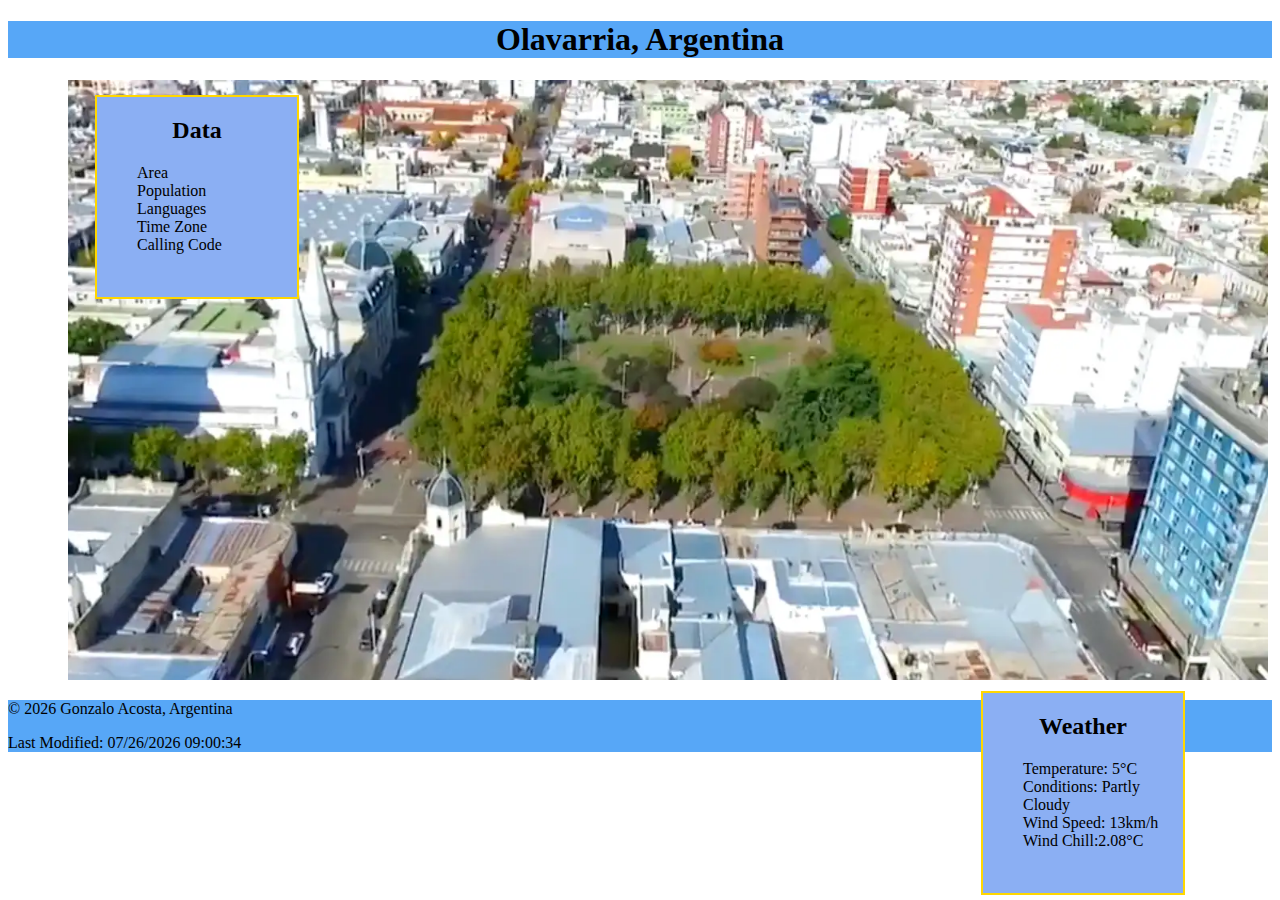
==== place.html @ 7f607cde "week 3 commit. Late commit" ====
<!DOCTYPE html>
<html lang="en">
<head>
    <meta charset="UTF-8">
    <meta name="viewport" content="width=device-width, initial-scale=1.0">
    <link rel="preconnect" href="https://fonts.googleapis.com">
    <link rel="preconnect" href="https://fonts.gstatic.com" crossorigin>
    <link href="https://fonts.googleapis.com/css2?family=Lora:ital,wght@0,400..700;1,400..700&display=swap" rel="stylesheet">
    <title>Place Page</title>
    <link rel="stylesheet" href="styles/place.css">
    <script src="scripts/place.js" defer></script>
</head>
<body>
    <header>
        <h1>Olavarria, Argentina</h1>
    </header>
    <main>
        <picture>
            <source media="(min-width: 1000px)" srcset="images/olavarria-central.webp">
            <img src="images/olavarria-mobile.webp" alt="Olavarria Picture" width="600" height="300">
        </picture>
        <section class="city-data">
            <h2>Data</h2>
            <ul>
                <li>Area</li>
                <li>Population</li>
                <li>Languages</li>
                <li>Time Zone</li>
                <li>Calling Code</li>
            </ul>
        </section>
        <section class="weather">
            <!-- <h2>Weather</h2> -->
            <!-- <ul>
                <li>Temperature</li>
                <li>Conditions</li>
                <li>Wind</li>
                <li>Wind Chill</li>
            </ul> -->
        </section>
    </main>
    <footer>
        <p>© <span id="currentyear"></span> Gonzalo Acosta, Argentina</p>
        <p id="lastmodified"></p>
    </footer>
</body>
</html>
---- styles/place.css ----
*{
    max-width: 1400px;
}
header{
    background-color: rgb(87, 167, 247);
}
header h1{
    text-align: center;
}
main{
    display: block;
    width: 100%;
}

ul{
    list-style-type: none;
}

h2{
    text-align: center;
}


@media screen and (min-width: 600px){
    header{
        background-color: rgb(87, 167, 247);
    }
    header h1{
        text-align: center;
    }
    main{
        width: 1000px;
    }
    .city-data{
        background-color: rgb(139, 175, 243);
        width: 200px;
        height: 200px;
        border: 2px;
        border-color: gold;
        border-style: double;  
        position: absolute;
        top: 95px;
        left:95px;
    }
    .weather{
        background-color: rgb(139, 175, 243);
        width: 200px;
        height: 200px;
        border: 2px;
        border-color: gold;
        border-style: double;  
        position: absolute;
        bottom: 5px;
        right:95px;   
    }
    picture{
        justify-content: center;
    }
    img{
        width: 1200px;
        height: auto;
        flex-basis: center;
        margin-left: 60px;
    }
    footer{
        background-color: rgb(87, 167, 247);

    }
}
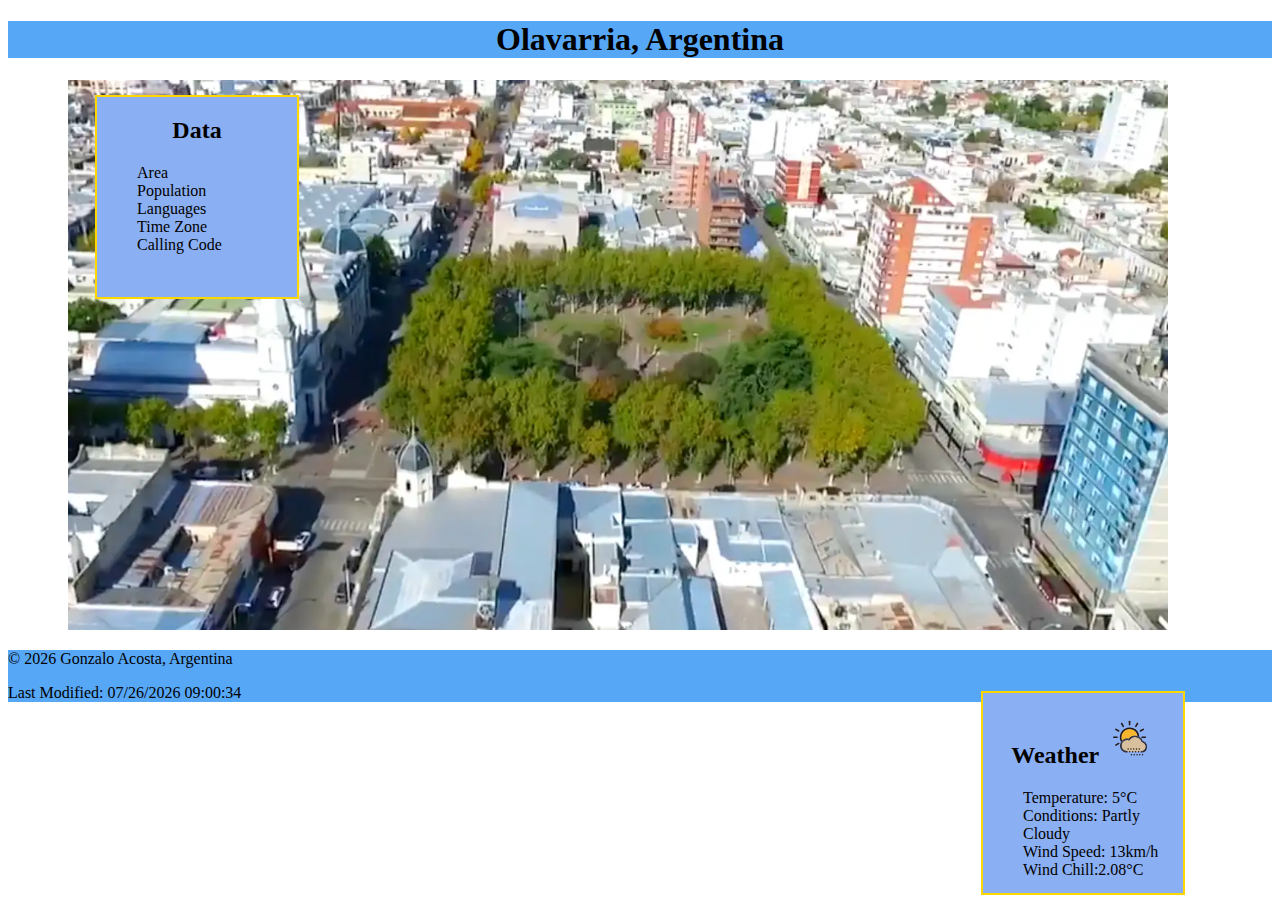
==== commit 5ad22433: "final commit" ====
--- a/place.html
+++ b/place.html
@@ -5,6 +5,10 @@
     <meta name="viewport" content="width=device-width, initial-scale=1.0">
     <link rel="preconnect" href="https://fonts.googleapis.com">
     <link rel="preconnect" href="https://fonts.gstatic.com" crossorigin>
+    <meta name="author" content="Gonzalo Acosta">
+    <meta name="description" content="WDD 131 - Dynamic Web Fundamentals
+    Gonzalo Valentin Acosta
+    Home Page about where I live.">
     <link href="https://fonts.googleapis.com/css2?family=Lora:ital,wght@0,400..700;1,400..700&display=swap" rel="stylesheet">
     <title>Place Page</title>
     <link rel="stylesheet" href="styles/place.css">
@@ -17,7 +21,7 @@
     <main>
         <picture>
             <source media="(min-width: 1000px)" srcset="images/olavarria-central.webp">
-            <img src="images/olavarria-mobile.webp" alt="Olavarria Picture" width="600" height="300">
+            <img id="olvpic" src="images/olavarria-mobile.webp" alt="Olavarria Picture" width="600" height="300">
         </picture>
         <section class="city-data">
             <h2>Data</h2>
@@ -30,7 +34,13 @@
             </ul>
         </section>
         <section class="weather">
-            <!-- <h2>Weather</h2> -->
+            <h2>Weather
+                <picture>
+                    <source media="(min-width: 1000px)" srcset="">
+                    <img src="images/1530374_weather_day_sand_sandstorm_sun_icon.svg" alt="Weather Icon" width="50px" height="50px">
+                </picture>
+            </h2>
+            
             <!-- <ul>
                 <li>Temperature</li>
                 <li>Conditions</li>
--- a/styles/place.css
+++ b/styles/place.css
@@ -19,6 +19,7 @@
 h2{
     text-align: center;
 }
+
 
 
 @media screen and (min-width: 600px){
@@ -53,14 +54,23 @@
         bottom: 5px;
         right:95px;   
     }
+    
     picture{
         justify-content: center;
     }
-    img{
-        width: 1200px;
+    
+    #olvpic{
+        width: 1100px;
         height: auto;
-        flex-basis: center;
         margin-left: 60px;
+    }
+    /* h2{
+        text-align: left;
+    } */
+    .weather h2::after{
+        content: url("images/1530374_weather_day_sand_sandstorm_sun_icon.svg");
+        display: none;
+        text-align: center;
     }
     footer{
         background-color: rgb(87, 167, 247);
